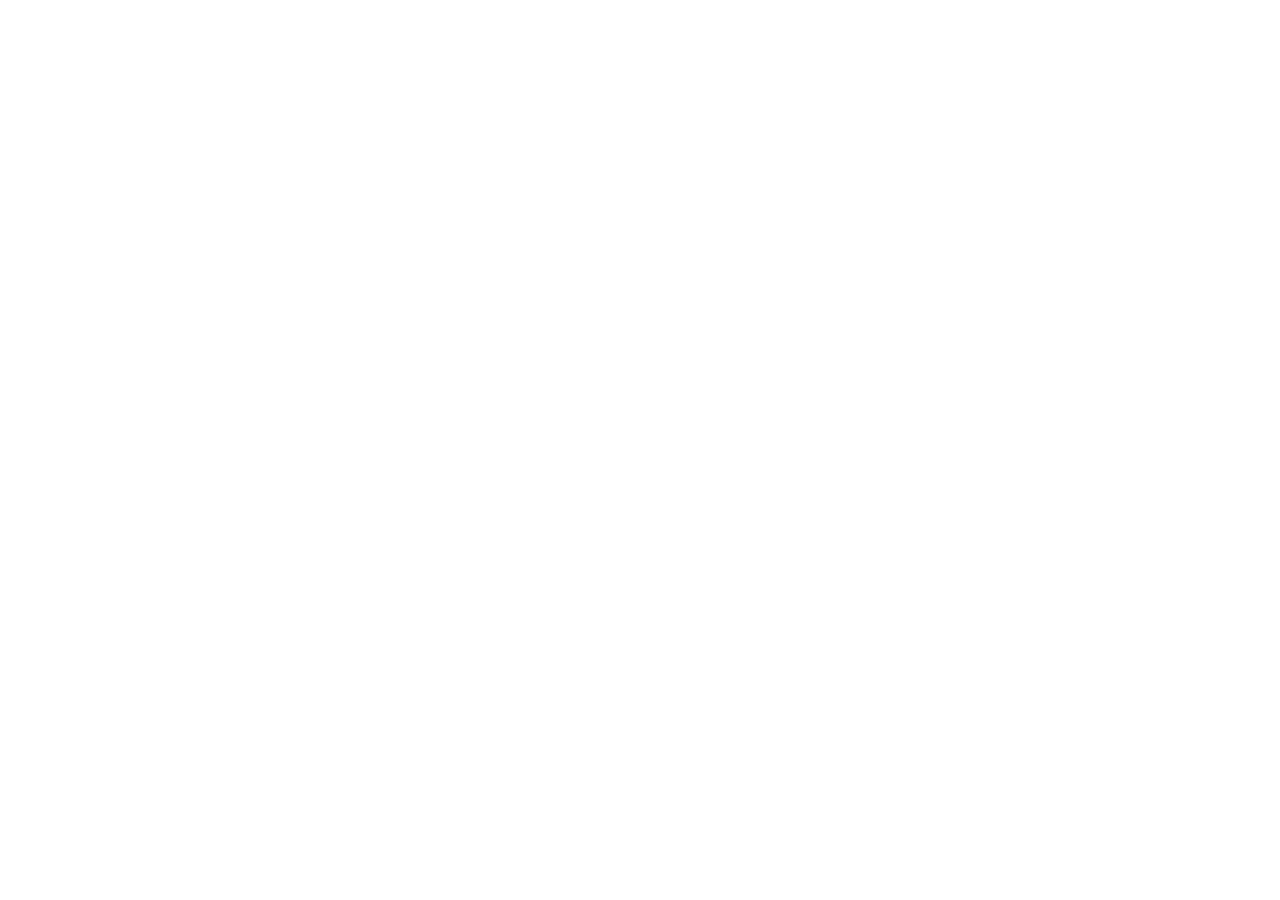
==== index.html @ 04a51b19 "deploy: 693d31495ecc52b635d9bba566a6b5cf117bcb25" ====
<!DOCTYPE html>
<html>
<head>
  <!--
    If you are serving your web app in a path other than the root, change the
    href value below to reflect the base path you are serving from.

    The path provided below has to start and end with a slash "/" in order for
    it to work correctly.

    For more details:
    * https://developer.mozilla.org/en-US/docs/Web/HTML/Element/base

    This is a placeholder for base href that will be replaced by the value of
    the `--base-href` argument provided to `flutter build`.
  -->
  <base href="/zzzproject/">

  <meta charset="UTF-8">
  <meta content="IE=Edge" http-equiv="X-UA-Compatible">
  <meta name="description" content="A new Flutter project.">

  <!-- iOS meta tags & icons -->
  <meta name="mobile-web-app-capable" content="yes">
  <meta name="apple-mobile-web-app-status-bar-style" content="black">
  <meta name="apple-mobile-web-app-title" content="zzzproject">
  <link rel="apple-touch-icon" href="icons/Icon-192.png">

  <!-- Favicon -->
  <link rel="icon" type="image/png" href="favicon.png"/>

  <title>zzzproject</title>
  <link rel="manifest" href="manifest.json">
</head>
<body>
  <script src="flutter_bootstrap.js" async></script>
</body>
</html>
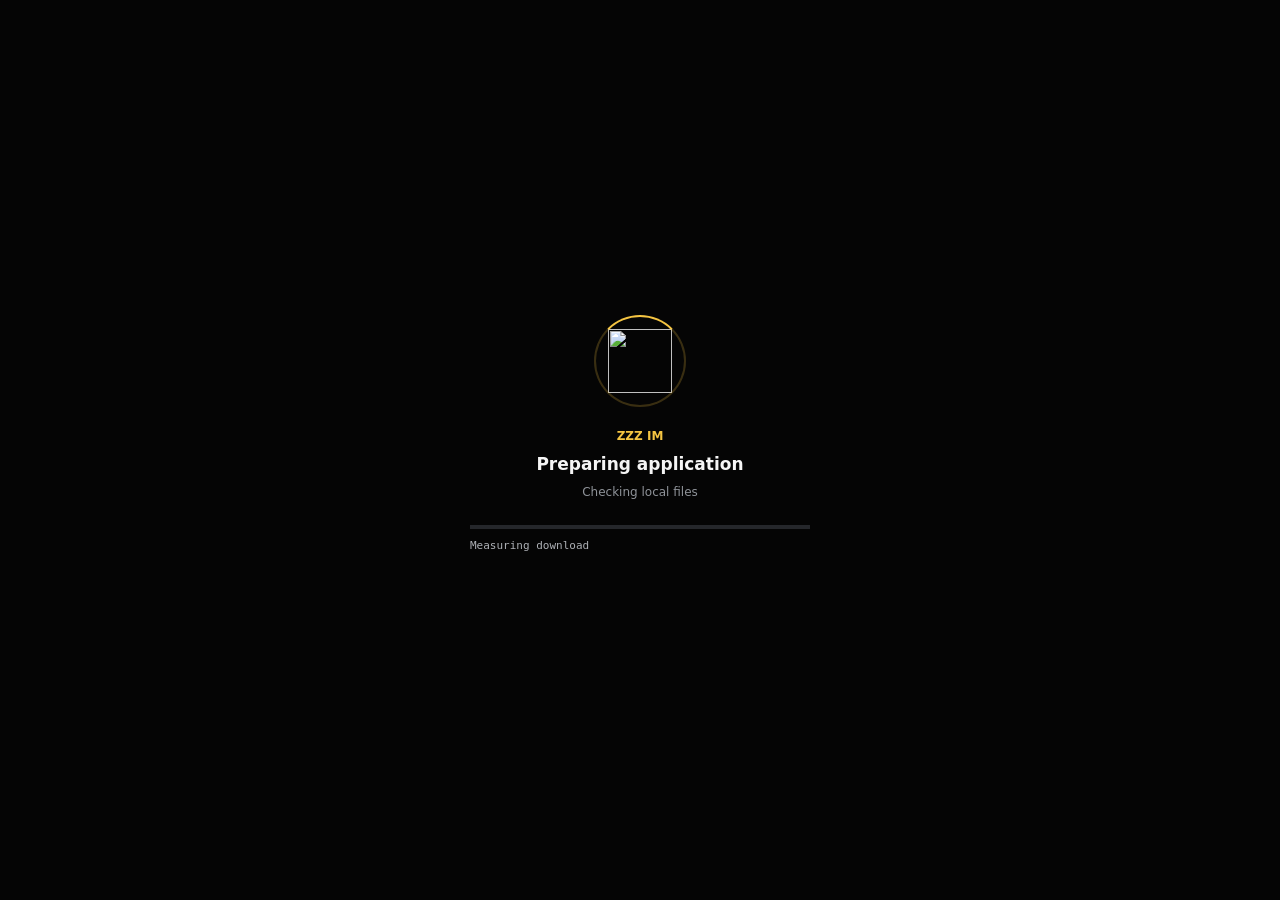
==== commit 1d0b4565: "deploy: b21d69adcd7898f140fea1d25d378d43f21ac684" ====
--- a/index.html
+++ b/index.html
@@ -18,21 +18,212 @@
 
   <meta charset="UTF-8">
   <meta content="IE=Edge" http-equiv="X-UA-Compatible">
-  <meta name="description" content="A new Flutter project.">
+  <meta name="description" content="ZZZ IM messaging client.">
+  <meta name="theme-color" content="#F5C542">
+  <meta name="zzz-performance-endpoint" content="/im/client-performance">
 
   <!-- iOS meta tags & icons -->
   <meta name="mobile-web-app-capable" content="yes">
-  <meta name="apple-mobile-web-app-status-bar-style" content="black">
-  <meta name="apple-mobile-web-app-title" content="zzzproject">
+  <meta name="apple-mobile-web-app-status-bar-style" content="black-translucent">
+  <meta name="apple-mobile-web-app-title" content="ZZZ IM">
   <link rel="apple-touch-icon" href="icons/Icon-192.png">
 
   <!-- Favicon -->
   <link rel="icon" type="image/png" href="favicon.png"/>
 
-  <title>zzzproject</title>
+  <title>ZZZ IM</title>
   <link rel="manifest" href="manifest.json">
+  <style>
+    html,
+    body {
+      background: #050505;
+      height: 100%;
+      margin: 0;
+      overflow: hidden;
+    }
+
+    #app-loading {
+      align-items: center;
+      background: #050505;
+      display: flex;
+      inset: 0;
+      justify-content: center;
+      opacity: 1;
+      padding: 28px;
+      position: fixed;
+      transition: opacity 180ms ease-out;
+      z-index: 1000;
+    }
+
+    .flutter-ready #app-loading {
+      opacity: 0;
+      pointer-events: none;
+    }
+
+    .app-loading-content {
+      align-items: center;
+      display: flex;
+      flex-direction: column;
+      width: min(340px, 100%);
+    }
+
+    .app-loading-logo {
+      height: 92px;
+      margin-bottom: 22px;
+      position: relative;
+      width: 92px;
+    }
+
+    .app-loading-logo img {
+      height: 64px;
+      inset: 14px;
+      position: absolute;
+      width: 64px;
+    }
+
+    .app-loading-logo::after {
+      animation: loading-spin 800ms linear infinite;
+      border: 2px solid rgba(245, 197, 66, 0.22);
+      border-radius: 50%;
+      border-top-color: #f5c542;
+      content: "";
+      inset: 0;
+      position: absolute;
+    }
+
+    .app-loading-brand {
+      color: #f5c542;
+      font: 800 12px/1.3 system-ui, -apple-system, BlinkMacSystemFont, "Segoe UI", sans-serif;
+      margin: 0 0 9px;
+    }
+
+    .app-loading-stage {
+      color: #f5f5f5;
+      font: 650 17px/1.35 system-ui, -apple-system, BlinkMacSystemFont, "Segoe UI", sans-serif;
+      margin: 0;
+      min-height: 23px;
+      text-align: center;
+    }
+
+    .app-loading-detail {
+      color: #8f9399;
+      font: 400 12px/1.5 system-ui, -apple-system, BlinkMacSystemFont, "Segoe UI", sans-serif;
+      margin: 7px 0 0;
+      min-height: 18px;
+      text-align: center;
+    }
+
+    .app-loading-progress {
+      background: #25272b;
+      height: 4px;
+      margin-top: 24px;
+      overflow: hidden;
+      position: relative;
+      width: 100%;
+    }
+
+    .app-loading-progress-fill {
+      background: #f5c542;
+      height: 100%;
+      transform: scaleX(var(--loading-progress, 0));
+      transform-origin: left center;
+      transition: transform 140ms ease-out;
+      width: 100%;
+    }
+
+    .app-loading-progress.measuring .app-loading-progress-fill {
+      animation: loading-measure 1.1s ease-in-out infinite;
+      transform: translateX(-120%);
+      width: 42%;
+    }
+
+    .app-loading-bytes {
+      color: #aeb1b6;
+      display: flex;
+      font: 500 11px/1.4 ui-monospace, SFMono-Regular, Menlo, Consolas, monospace;
+      justify-content: space-between;
+      margin-top: 9px;
+      min-height: 16px;
+      width: 100%;
+    }
+
+    .app-loading-network {
+      color: #d3a9ff;
+      font: 600 11px/1.4 system-ui, -apple-system, BlinkMacSystemFont, "Segoe UI", sans-serif;
+      margin: 15px 0 0;
+      min-height: 16px;
+      text-align: center;
+    }
+
+    .app-loading-retry {
+      background: #f5c542;
+      border: 0;
+      border-radius: 4px;
+      color: #111214;
+      cursor: pointer;
+      font: 750 12px/1 system-ui, -apple-system, BlinkMacSystemFont, "Segoe UI", sans-serif;
+      margin-top: 16px;
+      min-height: 38px;
+      padding: 0 18px;
+    }
+
+    .app-loading-retry:focus-visible {
+      outline: 2px solid #ffffff;
+      outline-offset: 3px;
+    }
+
+    #app-loading.failed .app-loading-logo::after {
+      animation: none;
+      border-color: #ff7575;
+    }
+
+    #app-loading.failed .app-loading-stage {
+      color: #ff9b9b;
+    }
+
+    @keyframes loading-spin {
+      to { transform: rotate(360deg); }
+    }
+
+    @keyframes loading-measure {
+      0% { transform: translateX(-120%); }
+      100% { transform: translateX(340%); }
+    }
+
+    @media (prefers-reduced-motion: reduce) {
+      .app-loading-logo::after,
+      .app-loading-progress.measuring .app-loading-progress-fill {
+        animation: none;
+      }
+
+      .app-loading-progress.measuring .app-loading-progress-fill {
+        transform: translateX(0);
+      }
+    }
+  </style>
 </head>
 <body>
+  <div id="app-loading" role="status" aria-live="polite" aria-label="Loading ZZZ IM">
+    <div class="app-loading-content">
+      <div class="app-loading-logo" aria-hidden="true">
+        <img src="icons/Icon-192.png" alt="">
+      </div>
+      <p class="app-loading-brand">ZZZ IM</p>
+      <p id="app-loading-stage" class="app-loading-stage">Preparing application</p>
+      <p id="app-loading-detail" class="app-loading-detail">Checking local files</p>
+      <div id="app-loading-progress" class="app-loading-progress measuring" role="progressbar" aria-label="Application download progress">
+        <div class="app-loading-progress-fill"></div>
+      </div>
+      <div class="app-loading-bytes" aria-hidden="true">
+        <span id="app-loading-bytes">Measuring download</span>
+        <span id="app-loading-percent"></span>
+      </div>
+      <p id="app-loading-network" class="app-loading-network"></p>
+      <button id="app-loading-retry" class="app-loading-retry" type="button" hidden>Retry</button>
+    </div>
+  </div>
+  <script src="loading.js"></script>
+  <script src="push_client.js"></script>
   <script src="flutter_bootstrap.js" async></script>
 </body>
 </html>
